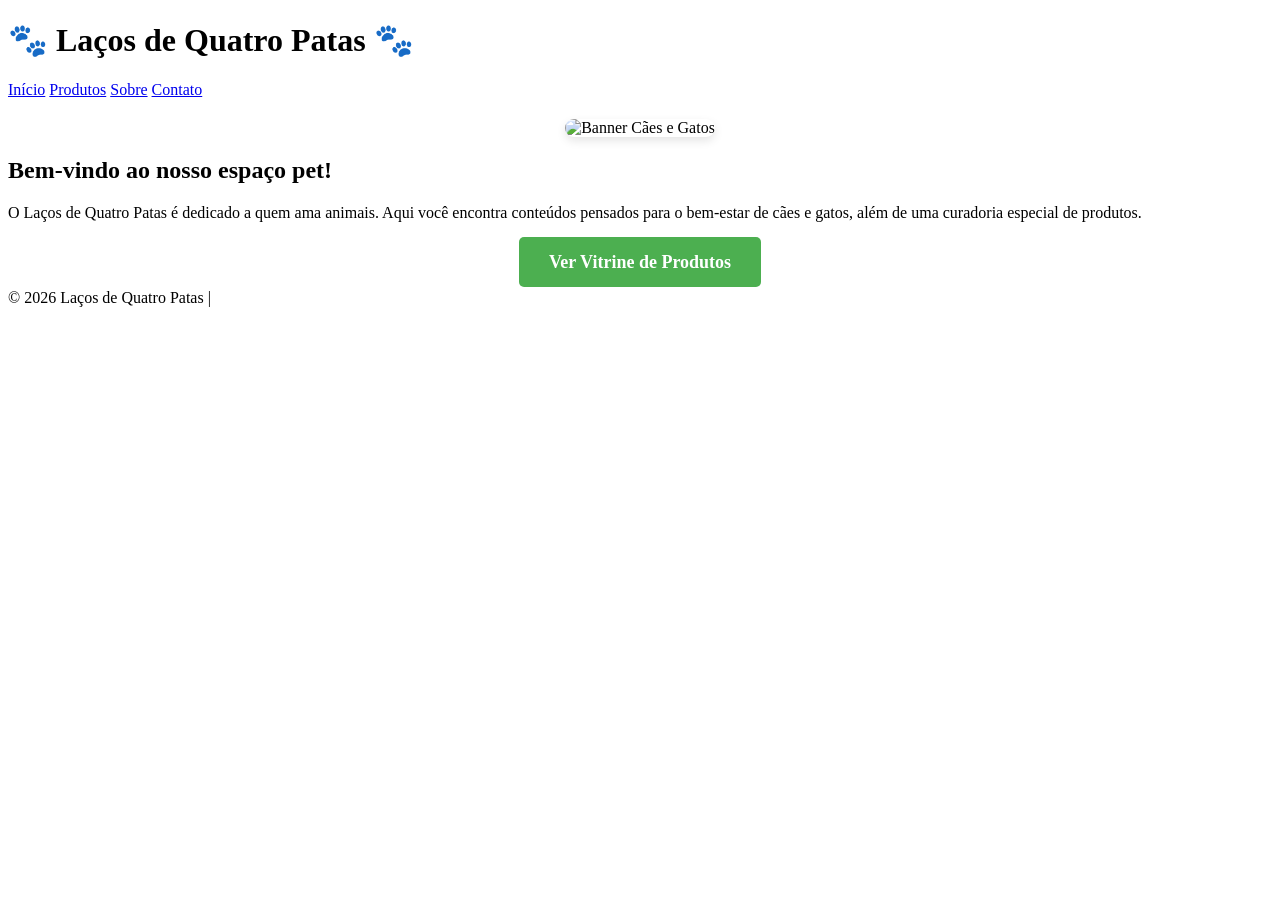
==== index.html @ db1bf82a "Add initial HTML structure for pet website" ====
<!DOCTYPE html>
<html lang="pt-BR">
<head>
  <meta charset="UTF-8">
  <meta name="viewport" content="width=device-width, initial-scale=1.0">
  <title>Laços de Quatro Patas - Dicas e Produtos Pet</title>
  <link rel="stylesheet" href="style.css">
  
  <!-- Favicon Físico -->
  <link rel="icon" href="favicon.png" type="image/png">
  
  <!-- Meta Tags de SEO -->
  <meta name="description" content="No Laços de Quatro Patas você encontra as melhores dicas e produtos selecionados para o bem-estar de cães e gatos.">
</head>
<body>
  <header>
    <h1>🐾 Laços de Quatro Patas 🐾</h1>
    <nav>
      <a href="index.html">Início</a>
      <a href="produtos.html">Produtos</a>
      <a href="sobre.html">Sobre</a>
      <a href="contato.html">Contato</a>
    </nav>
  </header>

  <section id="banner" style="text-align:center; margin:20px 0;">
    <img src="https://microsoft.com" alt="Banner Cães e Gatos" style="max-width:100%; border-radius:15px; box-shadow: 0 4px 10px rgba(0,0,0,0.1);">
  </section>

  <section id="inicio">
    <h2>Bem-vindo ao nosso espaço pet!</h2>
    <p>O Laços de Quatro Patas é dedicado a quem ama animais. Aqui você encontra conteúdos pensados para o bem-estar de cães e gatos, além de uma curadoria especial de produtos.</p>
    <div style="text-align: center; margin-top: 30px;">
        <a href="produtos.html" class="btn-link" style="background:#4CAF50; color:white; padding: 15px 30px; font-size: 18px; text-decoration:none; border-radius:5px; font-weight:bold;">Ver Vitrine de Produtos</a>
    </div>
  </section>

  <footer>
    <p>© 2026 Laços de Quatro Patas | <a href="sitemap.html" style="color:white; text-decoration:none;">Mapa do Site</a></p>
  </footer>
</body>
</html>
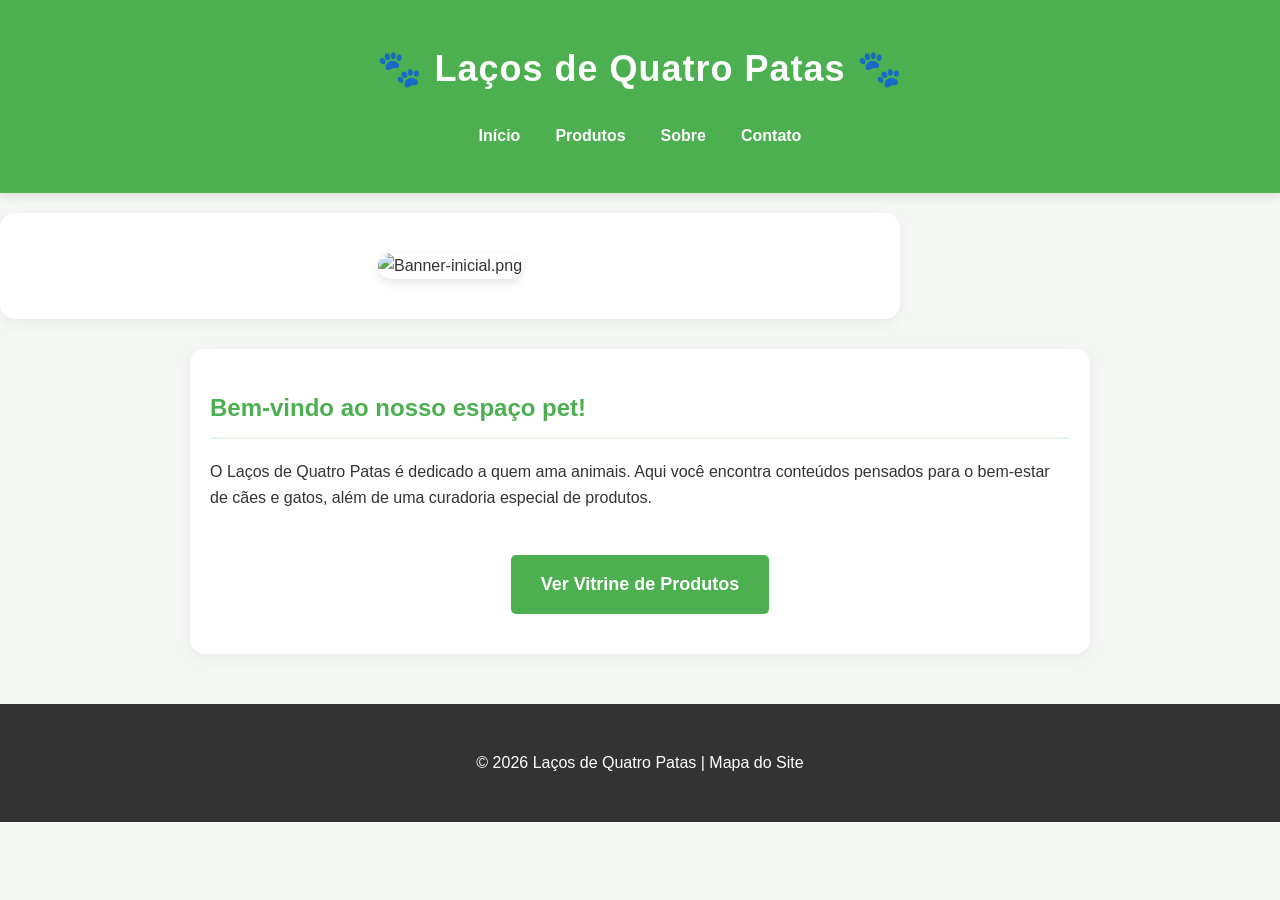
==== commit e82df1d2: "Update banner image alt text banner-inicial.png" ====
--- a/index.html
+++ b/index.html
@@ -24,7 +24,7 @@
   </header>
 
   <section id="banner" style="text-align:center; margin:20px 0;">
-    <img src="https://microsoft.com" alt="Banner Cães e Gatos" style="max-width:100%; border-radius:15px; box-shadow: 0 4px 10px rgba(0,0,0,0.1);">
+    <img src="https://microsoft.com" alt="Banner-inicial.png" style="max-width:100%; border-radius:15px; box-shadow: 0 4px 10px rgba(0,0,0,0.1);">
   </section>
 
   <section id="inicio">
--- a/style.css
+++ b/style.css
@@ -0,0 +1,81 @@
+/* 1. Configurações de Base */
+* { box-sizing: border-box; }
+
+body { 
+  font-family: 'Segoe UI', Tahoma, Geneva, Verdana, sans-serif; 
+  margin: 0; padding: 0; 
+  background-color: #f4f7f4; 
+  color: #333; 
+  line-height: 1.6; 
+}
+
+/* 2. Cabeçalho e Navegação */
+header { 
+  background: #4CAF50; 
+  color: #fff; 
+  padding: 40px 20px; 
+  text-align: center; 
+  box-shadow: 0 4px 10px rgba(0,0,0,0.1);
+}
+
+header h1 { margin: 0; font-size: 36px; letter-spacing: 1px; }
+
+nav { margin-top: 20px; display: flex; justify-content: center; flex-wrap: wrap; gap: 15px; }
+
+nav a { 
+  color: #fff; 
+  text-decoration: none; 
+  font-weight: bold; 
+  padding: 5px 10px;
+  transition: 0.3s;
+}
+
+nav a:hover { background: rgba(255,255,255,0.2); border-radius: 5px; }
+
+/* 3. Seções Principais */
+section { 
+  padding: 40px 20px; 
+  max-width: 900px; 
+  margin: 30px auto; 
+  background: #fff; 
+  border-radius: 15px; 
+  box-shadow: 0 4px 15px rgba(0,0,0,0.05); 
+}
+
+h2 { color: #4CAF50; border-bottom: 2px solid #e8f5e9; padding-bottom: 10px; margin-top: 0; }
+
+/* 4. Vitrine de Produtos */
+.produto { 
+  border: 1px solid #eee; 
+  padding: 25px; 
+  margin: 20px 0; 
+  border-radius: 12px; 
+  text-align: center;
+  transition: transform 0.3s;
+}
+
+.produto:hover { transform: translateY(-5px); box-shadow: 0 8px 20px rgba(0,0,0,0.1); }
+
+.btn-link { 
+  display: inline-block; 
+  padding: 12px 30px; 
+  border-radius: 8px; 
+  text-decoration: none; 
+  font-weight: bold; 
+  margin-top: 15px;
+  transition: 0.3s;
+}
+
+.amazon { background: #FF9900; color: #fff !important; }
+.mercado-livre { background: #FFE600; color: #333 !important; }
+
+.btn-link:hover { filter: brightness(1.1); transform: scale(1.05); }
+
+/* 5. Rodapé */
+footer { 
+  background: #333; 
+  color: #fff; 
+  text-align: center; 
+  padding: 30px; 
+  margin-top: 50px; 
+}
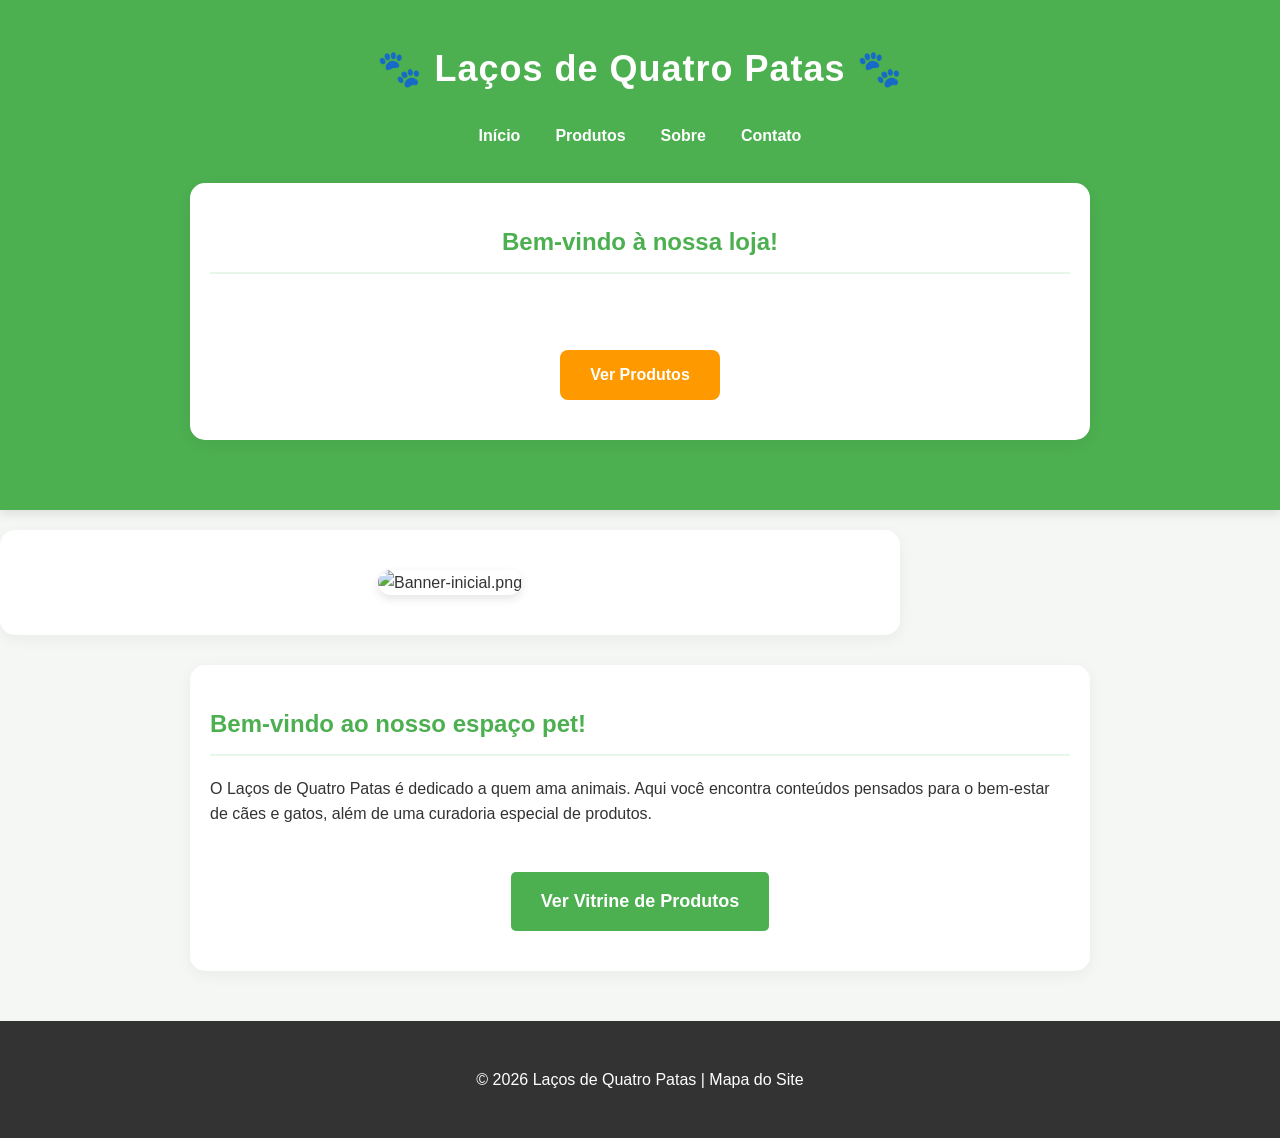
==== commit 8672a0df: "Add banner codificação do banner inicial Added a new banner section with welcome message and call to" ====
--- a/index.html
+++ b/index.html
@@ -21,6 +21,15 @@
       <a href="sobre.html">Sobre</a>
       <a href="contato.html">Contato</a>
     </nav>
+ <section class="banner">
+  <div class="banner-content">
+    <h2>Bem-vindo à nossa loja!</h2>
+    <p>Amigos de quatro patas esperando por você.</p>
+    <a href="#produtos" class="btn-link amazon">Ver Produtos</a>
+  </div>
+</section>
+
+
   </header>
 
   <section id="banner" style="text-align:center; margin:20px 0;">
